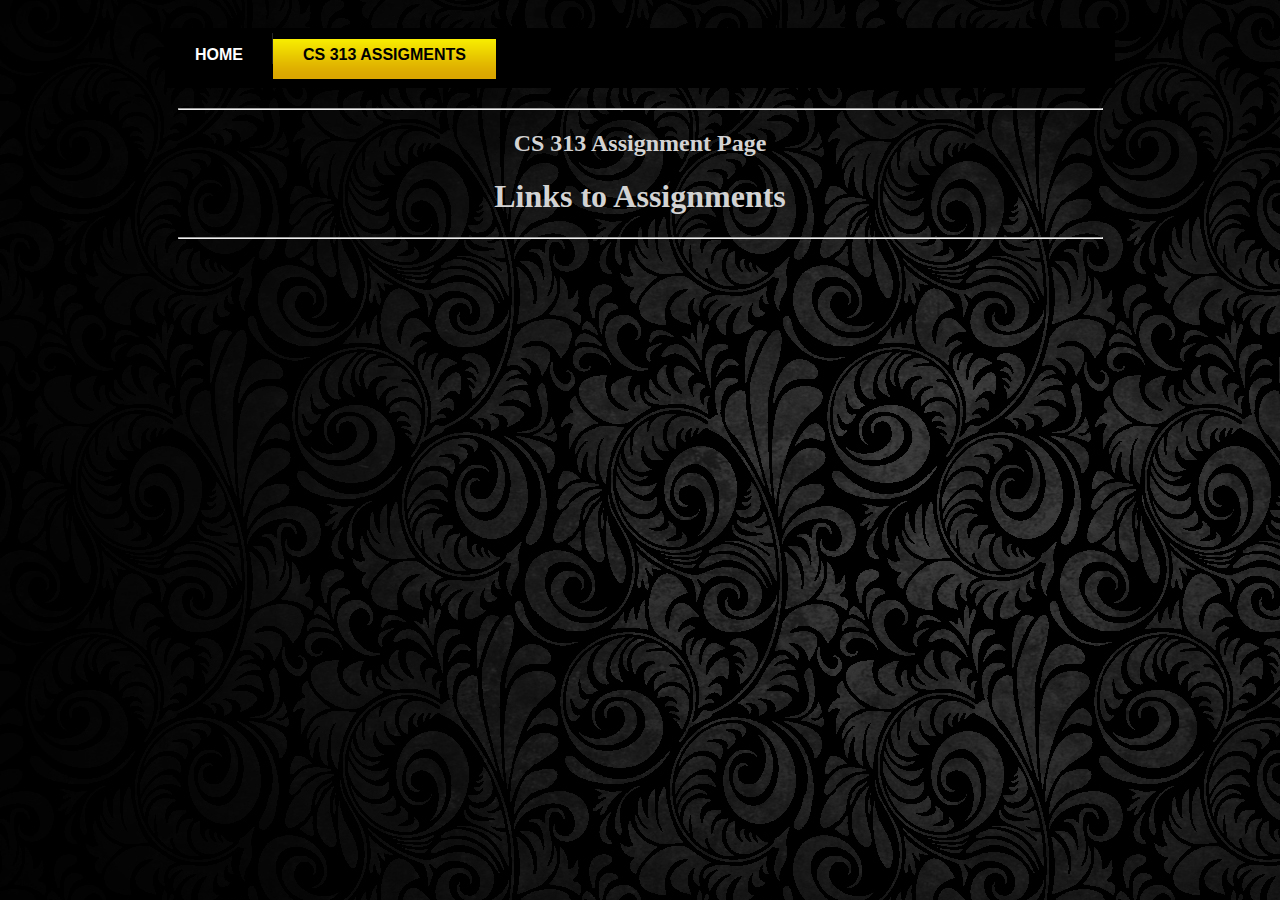
==== assign/assign02.html @ 8bb6af93 "Adding first verision" ====
<?xml version = "1.0"?>
<!DOCTYPE html PUBLIC "-//W3C//DTD XHTML 1.0 Strict//EN"
          "http://www.w3.org/TR/xhtml1/DTD/xhtml1-strict.dtd">

<html xmlns="http://www.w3.org/1999/xhtml">

  <head>
    <title>Jordan Jensen's Assignment #2</title>
    <meta http-equiv="Content-type" content="text/html;charset=UTF-8"/>
    <meta http-equiv="X-UA-Compatible" content="IE=edge"/>
    <link rel="stylesheet" type="text/css" href="../css/index.css"/>
    <link rel="stylesheet" type="text/css" href="../css/menu.css"/>
  </head>

 <body class="background">

   <div id="menu">

     <ul>
       <li><a href="../index.html">Home</a></li>
       <li><a class="current_page"
              href="assign/assign02.html">CS 313 Assigments</a></li>
     </ul>
   </div>

   <div id="header">

     <hr/>

     <h2>CS 313 Assignment Page</h2>
     <p style="font-family:arial;">
     </p>
     <h1>Links to Assignments</h1>
     <hr/>
   </div>


 </body>
</html>
---- css/index.css ----
#header{
    padding:12px;
    width:925px;
    margin:0 auto;
    text-align:center;
    color:#d3d3d3;
}

.background {
    background-image: url(../img/paisly.jpeg);
    background-repeat: no-repeat;
    padding:20px;
}
p {
    font-family: arial;
}
#quote {
    font-family:tahoma;
}
#table {
    text-align:center;
}

#quote {
    padding:100px 20px
}

#sideBar{
    float:right;
    width: 240px;
    color: #d3d3d3;
}
---- css/menu.css ----
#menu {
    width: 950px;
    height: 60px;
    background: url(../img/menuBarr.gif) no-repeat right 100%;
    margin: 0 auto;
    margin-left: 10 auto;
}

#menu ul {
    margin: 0;
    padding: 0;
    list-style: none;
}

#menu li {
    display: inline;
    text-transform: uppercase;
}

#menu a {
    display: block;
    float: left;
    padding: 18px 30px 0 30px;
    text-decoration: none;
    background: url(../img/divider.gif) no-repeat right 100%;
    font-family: Arial, Helvetica, sans-serif;
    font-size: 1em;
    font-weight: bold;
    color: #FFFFFF;
}

#menu a:hover {
    height: 60px;
    background: url(../img/highlight.gif) repeat-x right 30%;
    color: #000000;
}

#menu .current_page {
    height: 60px;
    background: url(../img/highlight.gif) repeat-x right 30%;
    color: #000000;
}

#menu .current_page_item a {
    color: #FFFFFF;
    height: 60px;
    color: #000000;
}
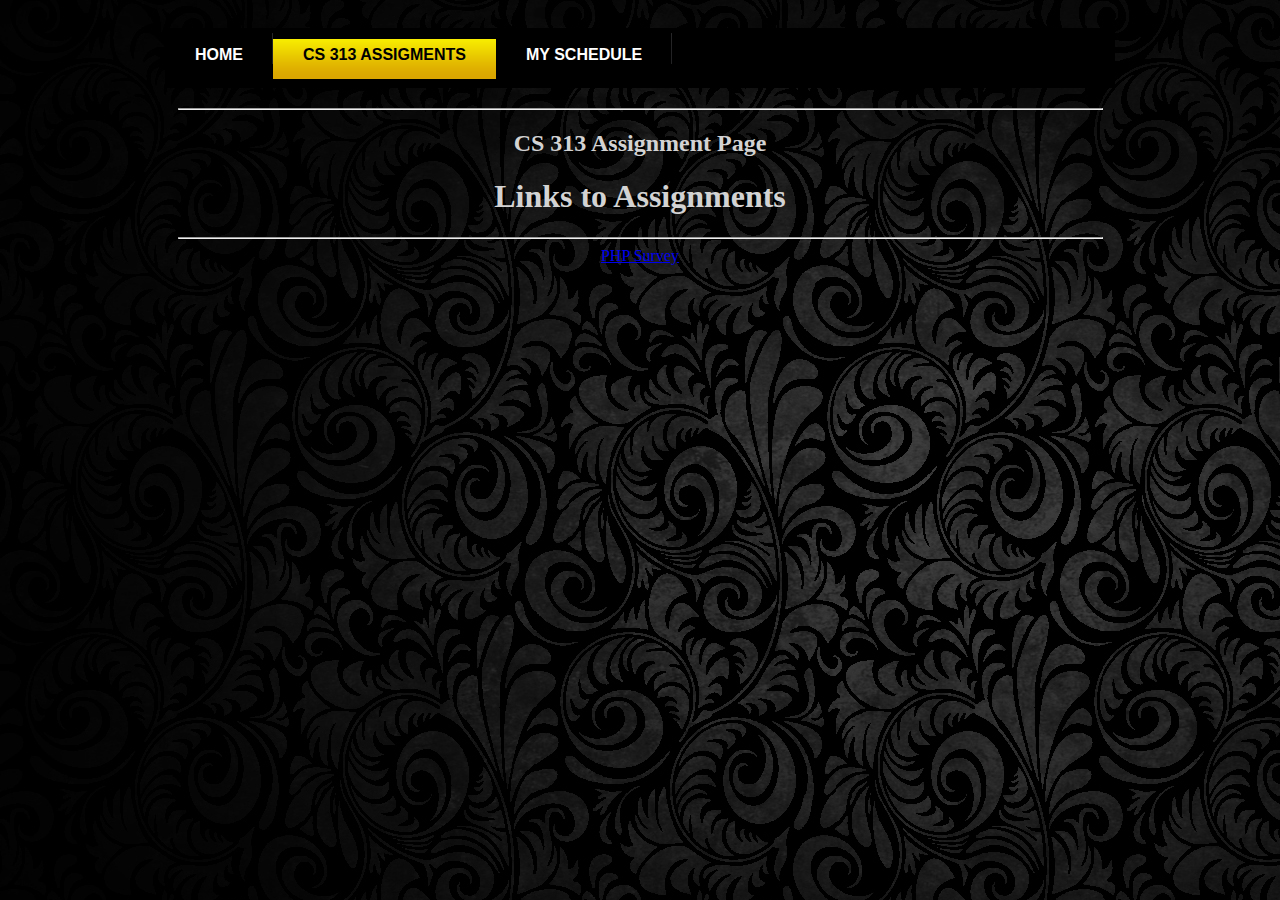
==== commit bbdd40ef: "adding polling" ====
--- a/assign/assign02.html
+++ b/assign/assign02.html
@@ -19,7 +19,8 @@
      <ul>
        <li><a href="../index.html">Home</a></li>
        <li><a class="current_page"
-              href="assign/assign02.html">CS 313 Assigments</a></li>
+              href="assign02.html">CS 313 Assigments</a></li>
+       <li><a href="../schedule.html">My Schedule</a></li>
      </ul>
    </div>
 
@@ -32,6 +33,7 @@
      </p>
      <h1>Links to Assignments</h1>
      <hr/>
+     <a href="php/cookie.php" >PHP Survey</a>
    </div>
 
 
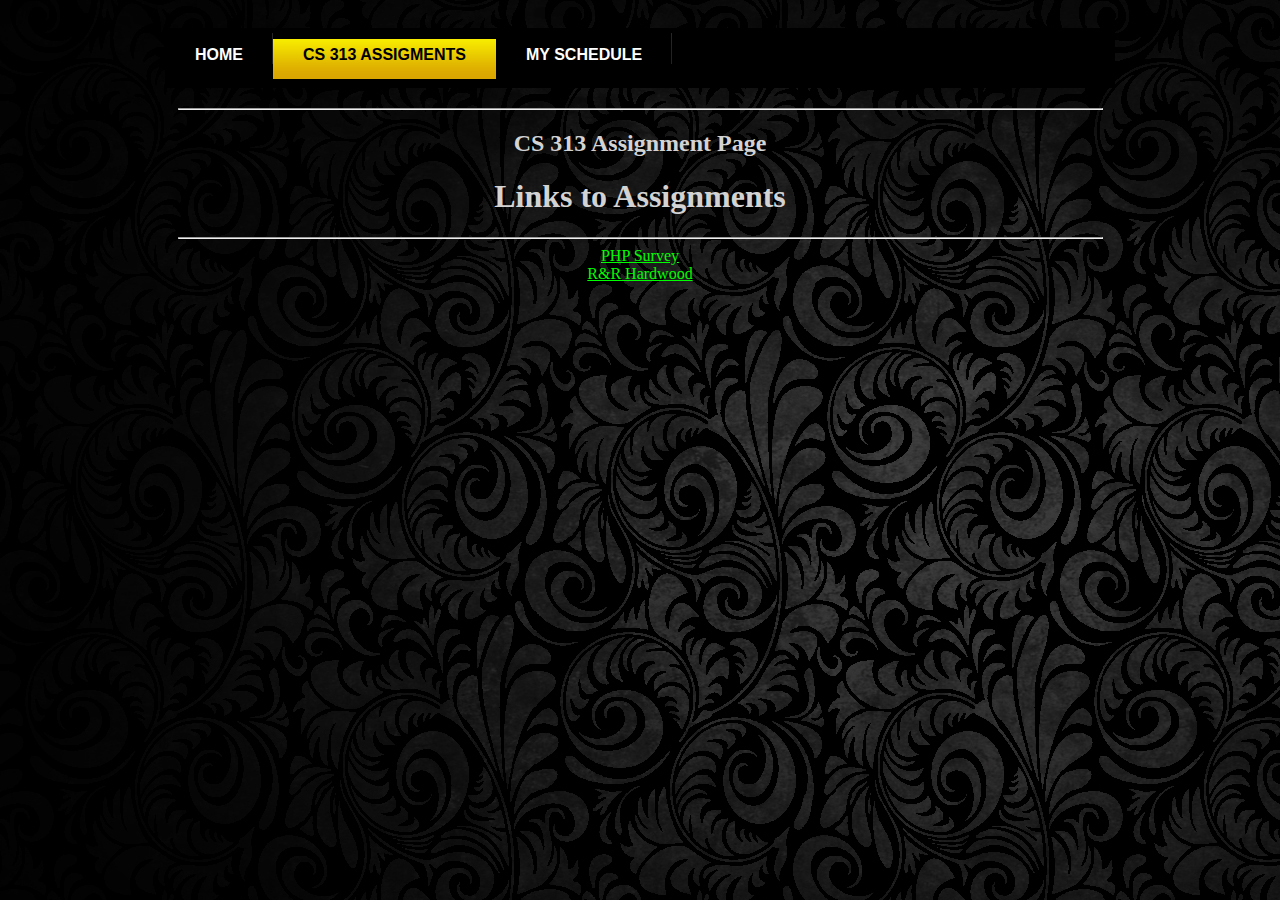
==== commit 93bec1c1: "update2" ====
--- a/assign/assign02.html
+++ b/assign/assign02.html
@@ -33,7 +33,8 @@
      </p>
      <h1>Links to Assignments</h1>
      <hr/>
-     <a href="php/cookie.php" >PHP Survey</a>
+     <a href="php/cookie.php" >PHP Survey</a><br/>
+     <a href="rrhardwood/search.php" >R&R Hardwood</a>
    </div>
 
 
--- a/css/index.css
+++ b/css/index.css
@@ -31,6 +31,21 @@
     color: #d3d3d3;
 }
 
+#calendar{
+    margin: 0 auto;
+    padding-top:30px;
+    padding-left:250px;
+}
+a:link{
+    COLOR: #00FF00;
+}
+a:visited {
+    COLOR: #F08080;
+}
+a:hover {
+    COLOR: #d3d3d3;
+}
+a:active {
+    COLOR: #00FF00;
+}
 
-
-
